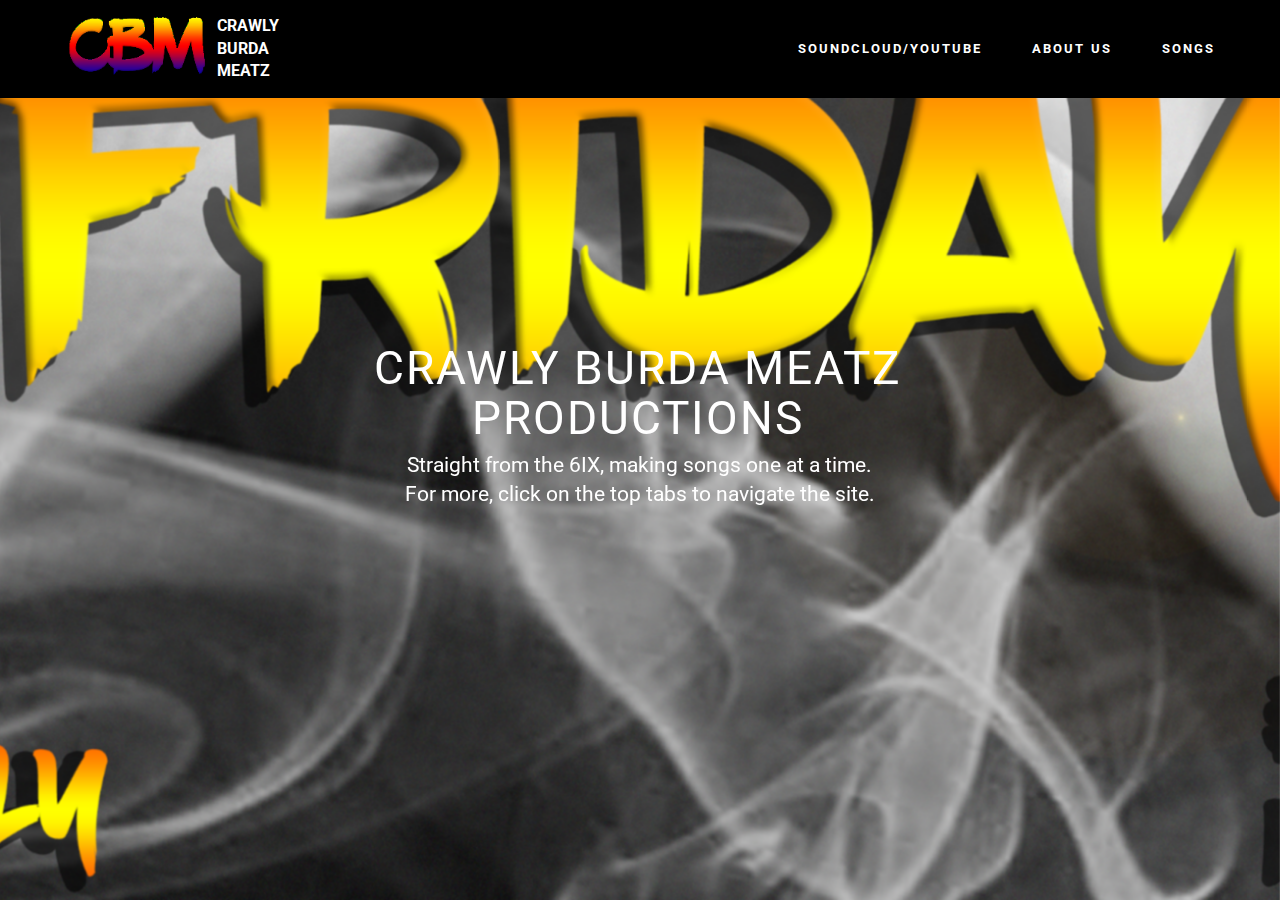
==== index.html @ 798db109 "create github pages" ====
<!DOCTYPE html>
<html >
<head>
  <!-- Site made with Mobirise Website Builder v4.6.3, https://mobirise.com -->
  <meta charset="UTF-8">
  <meta http-equiv="X-UA-Compatible" content="IE=edge">
  <meta name="generator" content="Mobirise v4.6.3, mobirise.com">
  <meta name="viewport" content="width=device-width, initial-scale=1, minimum-scale=1">
  <link rel="shortcut icon" href="assets/images/cbmlogo-227x128.png" type="image/x-icon">
  <meta name="description" content="">
  <title>Home</title>
  <link rel="stylesheet" href="https://fonts.googleapis.com/css?family=Roboto:700,400&subset=cyrillic,latin,greek,vietnamese">
  <link rel="stylesheet" href="assets/bootstrap/css/bootstrap.min.css">
  <link rel="stylesheet" href="assets/animate.css/animate.min.css">
  <link rel="stylesheet" href="assets/mobirise/css/style.css">
  <link rel="stylesheet" href="assets/mobirise/css/mbr-additional.css" type="text/css">
  
  
  
</head>
<body>
  <section class="mbr-navbar mbr-navbar--freeze mbr-navbar--absolute mbr-navbar--sticky mbr-navbar--auto-collapse" id="ext_menu-0" data-rv-view="4">
    <div class="mbr-navbar__section mbr-section">
        <div class="mbr-section__container container">
            <div class="mbr-navbar__container">
                <div class="mbr-navbar__column mbr-navbar__column--s mbr-navbar__brand">
                    <span class="mbr-navbar__brand-link mbr-brand mbr-brand--inline">
                        <span class="mbr-brand__logo"><a href="index.html"><img src="assets/images/cbmlogo-227x128.png" class="mbr-navbar__brand-img mbr-brand__img" alt="Mobirise"></a></span>
                        <span class="mbr-brand__name"><a class="mbr-brand__name text-white" href="index.html">CRAWLY BURDA MEATZ</a></span>
                    </span>
                </div>
                <div class="mbr-navbar__hamburger mbr-hamburger"><span class="mbr-hamburger__line"></span></div>
                <div class="mbr-navbar__column mbr-navbar__menu">
                    <nav class="mbr-navbar__menu-box mbr-navbar__menu-box--inline-right">
                        <div class="mbr-navbar__column">
                            <ul class="mbr-navbar__items mbr-navbar__items--right float-left mbr-buttons mbr-buttons--freeze mbr-buttons--right btn-decorator mbr-buttons--active mbr-buttons--only-links"><li class="mbr-navbar__item"><a class="mbr-buttons__link btn text-white" href="page1.html">SOUNDCLOUD/YOUTUBE</a></li><li class="mbr-navbar__item"><a class="mbr-buttons__link btn text-white" href="https://mobirise.com">ABOUT US</a></li><li class="mbr-navbar__item"><a class="mbr-buttons__link btn text-white" href="https://mobirise.com">SONGS</a></li></ul>                            
                            
                        </div>
                    </nav>
                </div>
            </div>
        </div>
    </div>
</section>

<section class="engine"><a href="https://mobirise.ws/g">how to create own website</a></section><section class="mbr-box mbr-section mbr-section--relative mbr-section--fixed-size mbr-section--full-height mbr-section--bg-adapted mbr-parallax-background mbr-after-navbar" id="header4-1" data-rv-view="6" style="background-image: url(assets/images/coverdd-2-2000x2173.png);">
    <div class="mbr-box__magnet mbr-box__magnet--sm-padding mbr-box__magnet--center-center">
        
        <div class="mbr-box__container mbr-section__container container">
            <div class="mbr-box mbr-box--stretched"><div class="mbr-box__magnet mbr-box__magnet--center-center">
                <div class="row"><div class=" col-sm-8 col-sm-offset-2">
                    <div class="mbr-hero animated fadeInUp">
                        <h1 class="mbr-hero__text"><span style="font-weight: normal;">CRAWLY BURDA MEATZ PRODUCTIONS</span></h1>
                        <p class="mbr-hero__subtext">Straight from the 6IX, making songs one at a time.<br>For more, click on the top tabs to navigate the site.</p>
                    </div>
                    
                </div></div>
            </div></div>
        </div>
        
    </div>
</section>


  <script src="assets/web/assets/jquery/jquery.min.js"></script>
  <script src="assets/bootstrap/js/bootstrap.min.js"></script>
  <script src="assets/smooth-scroll/smooth-scroll.js"></script>
  <script src="assets/jarallax/jarallax.js"></script>
  <script src="assets/mobirise/js/script.js"></script>
  
  
</body>
</html>
---- assets/mobirise/css/style.css ----
.is-builder .animated {
  -webkit-animation-name: none !important;
  animation-name: none !important;
}
html {
  position: relative;
  min-height: 100%;
}
.mbr-embedded-video {
  position: relative;
}
.mbr-background-video,
.mbr-background-video-preview {
  bottom: 0;
  left: 0;
  overflow: hidden;
  position: absolute;
  right: 0;
  top: 0;
}
.mbr-parallax-background,
.mbr-background {
  background-attachment: fixed !important;
  background-position: 50% 0;
  background-repeat: no-repeat;
  background-size: cover !important;
}
.mbr-hidden-scrollbar .mbr-parallax-background {
  background-size: auto 130%;
}
.mobile .mbr-parallax-background {
  background-attachment: scroll !important;
}
.mbr-background {
  background-attachment: scroll !important;
}
.mbr-navbar {
  position: relative;
  width: 100%;
}
.mbr-navbar:before {
  content: "";
  display: block;
}
.mbr-navbar__brand-link:after,
.mbr-navbar__brand-img {
  max-height: 74px;
  height: 100%;
}
.mbr-navbar:before,
.mbr-navbar__container {
  height: 98px;
}
.mbr-navbar--ss .mbr-navbar__brand-link:after,
.mbr-navbar--ss .mbr-navbar__brand-img {
  height: 74px;
}
.mbr-navbar--ss:before,
.mbr-navbar--ss .mbr-navbar__container {
  height: 98px;
}
.mbr-navbar--xs .mbr-navbar__brand-link:after,
.mbr-navbar--xs .mbr-navbar__brand-img {
  height: 32px;
}
.mbr-navbar--xs:before,
.mbr-navbar--xs .mbr-navbar__container {
  height: 56px;
}
.mbr-navbar--s .mbr-navbar__brand-link:after,
.mbr-navbar--s .mbr-navbar__brand-img {
  height: 48px;
}
.mbr-navbar--s:before,
.mbr-navbar--s .mbr-navbar__container {
  height: 72px;
}
.mbr-navbar--m .mbr-navbar__brand-link:after,
.mbr-navbar--m .mbr-navbar__brand-img {
  height: 64px;
}
.mbr-navbar--m:before,
.mbr-navbar--m .mbr-navbar__container {
  height: 88px;
}
.mbr-navbar--l .mbr-navbar__brand-link:after,
.mbr-navbar--l .mbr-navbar__brand-img {
  height: 96px;
}
.mbr-navbar--l:before,
.mbr-navbar--l .mbr-navbar__container {
  height: 120px;
}
.mbr-navbar--xl .mbr-navbar__brand-link:after,
.mbr-navbar--xl .mbr-navbar__brand-img {
  height: 128px;
}
.mbr-navbar--xl:before,
.mbr-navbar--xl .mbr-navbar__container {
  height: 152px;
}
.mbr-navbar--short .mbr-navbar__brand-link:after,
.mbr-navbar--short .mbr-navbar__brand-img {
  height: 40px;
}
.mbr-navbar--short .mbr-brand__logo .mbr-iconfont{
  font-size: 40px;
}
.mbr-navbar--short:before,
.mbr-navbar--short .mbr-navbar__container {
  height: 64px;
}
.mbr-navbar--short .mbr-navbar__container {
  padding: 12px 0;
}
@media (max-width: 767px) {
  .mbr-navbar--short .mbr-navbar__brand-link:after,
  .mbr-navbar--short .mbr-navbar__brand-img {
    height: 31px;
  }
  .mbr-navbar--short:before,
  .mbr-navbar--short .mbr-navbar__container {
    height: 45px;
  }
  .mbr-navbar--short .mbr-navbar__container {
    padding: 7px 0;
  }
}
.mbr-navbar__brand-img {
  position: relative;
}
.mbr-navbar__brand-img,
.mbr-navbar__container,
.mbr-navbar__section {
  -webkit-transition: all 300ms ease-in-out 0s;
  -o-transition: all 300ms ease-in-out 0s;
  transition: all 300ms ease-in-out 0s;
}
.mbr-navbar__section {
  background: #2c2c2c;
  height: auto;
  position: absolute;
  top: 0;
  width: 100%;
  z-index: 1000;
}
.mbr-navbar__container {
  display: table;
  padding: 12px 0;
  width: 100%;
}
.mbr-navbar__menu-box {
  display: table;
  width: 100%;
}
.mbr-navbar__menu-box--inline-left,
.mbr-navbar__menu-box--inline-center,
.mbr-navbar__menu-box--inline-right {
  display: block;
  text-align: left;
}
.mbr-navbar__menu-box--inline-center {
  text-align: center;
}
.mbr-navbar__menu-box--inline-right {
  text-align: right;
}
.mbr-navbar__column {
  display: table-cell;
  vertical-align: middle;
}
.mbr-navbar__column--xxs {
  width: 1%;
}
.mbr-navbar__column--xs {
  width: 10%;
}
.mbr-navbar__column--s {
  width: 20%;
}
.mbr-navbar__column--m {
  width: 30%;
}
.mbr-navbar__column--l {
  width: 40%;
}
.mbr-navbar__column--xl {
  width: 50%;
}
.mbr-navbar__menu-box--inline-left .mbr-navbar__column,
.mbr-navbar__menu-box--inline-center .mbr-navbar__column,
.mbr-navbar__menu-box--inline-right .mbr-navbar__column {
  display: inline-block;
}
.mbr-navbar__items {
  float: left;
  padding-left: 0px;
  position: relative;
  left: -20px;
}
.mbr-navbar__items--right {
  float: right;
  left: 0;
}
.float-left {
  float: left;
}
.mbr-navbar__item {
  display: block;
  float: left;
  position: relative;
}
.mbr-navbar__hamburger {
  display: none;
  margin-top: -11px;
  position: absolute;
  right: 0;
  top: 50%;
  z-index: 10000;
}
.mbr-navbar--collapsed .mbr-navbar__container {
  position: relative;
}
.mbr-navbar--collapsed .mbr-navbar__column {
  display: block;
  width: 100%;
}
.mbr-navbar--collapsed .mbr-navbar__items--right {
  padding-top: 13px;
}
.mbr-navbar--collapsed .mbr-navbar__menu {
  background: rgba(0, 0, 0, 0.9);
  display: none;
  height: 100%;
  left: 0;
  position: fixed;
  top: 0;
  width: 100%;
  z-index: 9999;
}
.mbr-navbar--collapsed .mbr-navbar__menu-box {
  display: table-cell;
  vertical-align: middle;
}
.mbr-navbar--collapsed .mbr-navbar__items {
  float: none;
}
.mbr-navbar--collapsed .mbr-navbar__item {
  float: none;
}
.mbr-navbar--collapsed .mbr-navbar__hamburger {
  display: block;
}
.mbr-navbar--collapsed.mbr-navbar--open .mbr-navbar__menu {
  display: table;
}
.mbr-navbar--collapsed.mbr-navbar--open:not(.mbr-navbar--sticky) .mbr-navbar__section {
  background: none;
  position: fixed;
}
.mbr-navbar--collapsed.mbr-navbar--open .mbr-navbar__brand {
  visibility: hidden;
}
.mbr-navbar--collapsed.mbr-navbar--sticky.mbr-navbar--open .mbr-navbar__brand {
  visibility: visible;
}
.mbr-navbar--collapsed.mbr-navbar--open .mbr-navbar__brand-img,
.mbr-navbar--collapsed.mbr-navbar--open .mbr-navbar__container {
  -webkit-transition: none;
  -o-transition: none;
  transition: none;
}
.mbr-navbar--freeze.mbr-navbar--collapsed.mbr-navbar--open .mbr-navbar__hamburger,
.mbr-navbar--freeze.mbr-navbar--collapsed.mbr-navbar--open .mbr-navbar__hamburger:hover {
  color: #fff !important;
}
.mbr-navbar--sticky .mbr-navbar__section {
  position: fixed;
}
.mbr-navbar--absolute {
  position: absolute;
}
/* fix for popup menu conflict */
@media (max-width: 480px) {
  .mbr-navbar--absolute.mbr-navbar[id^=menu-] {
    position: absolute;
  }
}
.mbr-navbar--transparent .mbr-navbar__section {
  background: none;
}
.mbr-navbar--stuck .mbr-navbar__section,
.mbr-navbar--relative .mbr-navbar__section {
  background: #2c2c2c;
}
@media (max-width: 991px) {
  .mbr-navbar--auto-collapse .mbr-navbar__container {
    position: relative;
  }
  .mbr-navbar--auto-collapse .mbr-navbar__column {
    display: block;
    width: 100%;
  }
  .mbr-navbar__column {
    max-height: 100vh;
    overflow-x: hidden;
    overflow-y:auto;
  }
  .mbr-navbar__column::-webkit-scrollbar {
    display:none;
  }
  .mbr-navbar--auto-collapse .mbr-navbar__items--right {
    padding-top: 13px;
  }
  .mbr-navbar--auto-collapse .mbr-navbar__menu {
    background: rgba(0, 0, 0, 0.9);
    display: none;
    height: 100%;
    left: 0;
    position: fixed;
    top: 0;
    width: 100%;
    z-index: 9999;
  }
  .mbr-navbar--auto-collapse .mbr-navbar__menu-box {
    display: table-cell;
    vertical-align: middle;
  }
  .mbr-navbar--auto-collapse .mbr-navbar__items {
    float: none;
  }
  .mbr-navbar--auto-collapse .mbr-navbar__item {
    float: none;
  }
  .mbr-navbar--auto-collapse .mbr-navbar__hamburger {
    display: block;
  }
  .mbr-navbar--auto-collapse.mbr-navbar--open .mbr-navbar__menu {
    display: table;
  }
  .mbr-navbar--auto-collapse.mbr-navbar--open:not(.mbr-navbar--sticky) .mbr-navbar__section {
    background: none;
    position: fixed;
  }
  .mbr-navbar--auto-collapse.mbr-navbar--open .mbr-navbar__brand {
    visibility: hidden;
  }
  .mbr-navbar--auto-collapse.mbr-navbar--sticky.mbr-navbar--open .mbr-navbar__brand {
    visibility: visible;
  }
  .mbr-navbar--auto-collapse.mbr-navbar--open .mbr-navbar__brand-img,
  .mbr-navbar--auto-collapse.mbr-navbar--open .mbr-navbar__container {
    -webkit-transition: none;
    -o-transition: none;
    transition: none;
  }
}
.mbr-after-navbar:before {
  content: "";
  display: block;
  height: 98px;
}
.mbr-hamburger {
  cursor: pointer;
  height: 23px;
  width: 30px;
}
.mbr-hamburger:focus {
  outline: none;
}
.mbr-hamburger__line,
.mbr-hamburger__line:before,
.mbr-hamburger__line:after {
  content: "";
  position: absolute;
  display: block;
  height: 1px;
  cursor: pointer;
}
.mbr-hamburger__line,
.mbr-hamburger__line:before,
.mbr-hamburger__line:after {
  width: 30px;
  border-bottom: 5px solid;
  top: 9px;
}
.mbr-hamburger__line:before {
  top: -9px;
}
.mbr-hamburger__line:after {
  top: 9px;
}
.mbr-hamburger__line,
.mbr-hamburger__line:before,
.mbr-hamburger__line:after {
  -webkit-transition: all 300ms ease-in-out;
  transition: all 300ms ease-in-out;
}
.mbr-hamburger--open .mbr-hamburger__line {
  border-color: transparent;
}
.mbr-hamburger--open .mbr-hamburger__line:before,
.mbr-hamburger--open .mbr-hamburger__line:after {
  top: 0;
}
.mbr-hamburger--open .mbr-hamburger__line:before {
  -ms-transform: rotate(45deg);
  -webkit-transform: rotate(45deg);
  transform: rotate(45deg);
}
.mbr-hamburger--open .mbr-hamburger__line:after {
  top: 10px;
  -ms-transform: translatey(-10px) rotate(-45deg);
  -webkit-transform: translatey(-10px) rotate(-45deg);
  transform: translatey(-10px) rotate(-45deg);
}
@media (max-width: 767px) {
  .mbr-hamburger {
    height: 23px;
    width: 27px;
  }
  .mbr-hamburger__line,
  .mbr-hamburger__line:before,
  .mbr-hamburger__line:after {
    width: 27px;
    border-bottom: 4px solid;
    top: 9px;
  }
  .mbr-hamburger__line:before {
    top: -9px;
  }
  .mbr-hamburger__line:after {
    top: 9px;
  }
}

.navbar-dropdown .hamburger-icon {
  content: "";
  width: 16px;
  -webkit-box-shadow: 0 -6px 0 1px,0 0 0 1px,0 6px 0 1px;
  -moz-box-shadow: 0 -6px 0 1px,0 0 0 1px,0 6px 0 1px;
  box-shadow: 0 -6px 0 1px,0 0 0 1px,0 6px 0 1px;
}

.mbr-brand {
  display: block;
  float: left;
  position: relative;
}
.mbr-brand,
.mbr-brand:hover {
  text-decoration: none;
}
.mbr-brand__name {
  display: block;
  font-weight: bold;
  margin-top: 5px;
  text-align: center;
}
.mbr-brand__name,
.mbr-brand__name:hover {
  text-decoration: none;
}
.mbr-brand--inline {
  display: table;
}
.mbr-brand--inline:after {
  content: "";
  display: table-cell;
  width: 1px;
}
.mbr-brand--inline .mbr-brand__logo,
.mbr-brand--inline .mbr-brand__name {
  display: table-cell;
  vertical-align: middle;
}
.mbr-brand--inline .mbr-brand__logo {
  padding-right: 10px;
}
.mbr-brand--inline .mbr-brand__name {
  margin: 0;
  text-align: left;
}
.mbr-form {
  display: table;
  margin-top: -13px;
  position: relative;
  top: 14px;
  width: 100%;
}
.mbr-form__left,
.mbr-form__right {
  display: table-cell;
  vertical-align: top;
}
.mbr-form__left {
  padding-right: 3px;
}
.mbr-form__right {
  width: 1px;
}
@media (max-width: 530px) {
  .mbr-form {
    display: block;
    margin-top: -27px;
    position: relative;
    top: 26px;
  }
  .mbr-form__left,
  .mbr-form__right {
    display: block;
  }
  .mbr-form__left {
    margin-bottom: 12px;
    padding-right: 0;
  }
  .mbr-form__right {
    width: 100%;
  }
}
.mbr-section {
  padding: 0 20px;
}
.mbr-section--no-padding {
  padding: 0;
}
.mbr-section--relative {
  position: relative;
}
.mbr-section--fixed-size {
  overflow: hidden;
}
.mbr-section--full-height {
  height: 100vh;
}
.mbr-section--full-height.mbr-after-navbar:before {
  display: none;
}
.mbr-section--bg-adapted {
  background-attachment: scroll;
  background-position: 50% 0;
  background-repeat: no-repeat;
  background-size: cover;
}
.mbr-section--gray {
  background-color: #444444;
}
.mbr-section--light-gray {
  background-color: #f0f0f0;
}
.mbr-section--dark-gray {
  background-color: #3c3c3c;
}
.mbr-section__container {
  padding: 0;
  position: relative;
  z-index: 3;
}
.mbr-section__container--center {
  text-align: center;
}
.mbr-section__container--std-padding {
  padding: 93px 0;
}
.mbr-section__container--std-top-padding {
  padding-top: 93px;
}
.mbr-section__container--std-bot-padding {
  padding-bottom: 93px;
}
.mbr-section__container--sm-padding {
  padding: 41px 0;
}
.mbr-section__container--sm-top-padding {
  padding-top: 41px;
}
.mbr-section__container--sm-bot-padding {
  padding-bottom: 41px;
}
.mbr-section__container--isolated {
  padding-bottom: 93px;
  padding-top: 93px;
}
.mbr-section__container--first {
  padding-top: 93px;
  padding-bottom: 41px;
}
.mbr-section__container--middle {
  padding-bottom: 41px;
}
.mbr-section__container--last {
  padding-bottom: 93px;
}
.mbr-section__row {
  margin-left: -24px;
  margin-right: -24px;
}
.mbr-section__col {
  overflow: hidden;
  padding-left: 24px;
  padding-right: 24px;
}
.mbr-section__left {
  padding-right: 40px;
}
.mbr-section__right {
  padding-left: 15px;
}
.mbr-section__header {
  line-height: 1.5em;
  margin: -10px 0 0;
  text-align: center;
}
@media (min-width: 768px) {
  .mbr-section--short-paddings .mbr-section__container--std-padding {
    padding: 59px 0;
  }
  .mbr-section--short-paddings .mbr-section__container--std-top-padding {
    padding-top: 59px;
  }
  .mbr-section--short-paddings .mbr-section__container--std-bot-padding {
    padding-bottom: 59px;
  }
  .mbr-section--short-paddings .mbr-section__container--sm-padding {
    padding: 41px 0;
  }
  .mbr-section--short-paddings .mbr-section__container--sm-top-padding {
    padding-top: 41px;
  }
  .mbr-section--short-paddings .mbr-section__container--sm-bot-padding {
    padding-bottom: 41px;
  }
  .mbr-section--short-paddings .mbr-section__container--isolated {
    padding-bottom: 59px;
    padding-top: 59px;
  }
  .mbr-section--short-paddings .mbr-section__container--first {
    padding-top: 59px;
    padding-bottom: 41px;
  }
  .mbr-section--short-paddings .mbr-section__container--middle {
    padding-bottom: 41px;
  }
  .mbr-section--short-paddings .mbr-section__container--last {
    padding-bottom: 59px;
  }
}
@media (max-width: 767px) {
  .mbr-section__left {
    padding-right: 15px;
  }
  .mbr-section__right {
    padding-left: 15px;
    padding-top: 51px;
  }
}
.mbr-arrow {
  bottom: 71px;
  left: 0;
  line-height: 1px;
  padding: 0 20px;
  position: absolute;
  width: 100%;
  z-index: 3;
}
.mbr-arrow__link {
  display: inline-block;
  font-size: 26px;
}
.mbr-arrow__link,
.mbr-arrow__link:hover,
.mbr-arrow__link:focus {
  color: #fff;
}
.mbr-arrow--floating .mbr-arrow__link {
  -webkit-animation: floating-arrow 1.6s infinite ease-in-out 0s;
  -o-animation: floating-arrow 1.6s infinite ease-in-out 0s;
  animation: floating-arrow 1.6s infinite ease-in-out 0s;
}
@-webkit-keyframes floating-arrow {
  from {
    -webkit-transform: translateY(0);
    transform: translateY(0);
  }
  65% {
    -webkit-transform: translateY(11px);
    transform: translateY(11px);
  }
  to {
    -webkit-transform: translateY(0);
    transform: translateY(0);
  }
}
@-o-keyframes floating-arrow {
  from {
    -webkit-transform: translateY(0);
    transform: translateY(0);
  }
  65% {
    -webkit-transform: translateY(11px);
    transform: translateY(11px);
  }
  to {
    -webkit-transform: translateY(0);
    transform: translateY(0);
  }
}
@keyframes floating-arrow {
  from {
    -webkit-transform: translateY(0);
    transform: translateY(0);
  }
  65% {
    -webkit-transform: translateY(11px);
    transform: translateY(11px);
  }
  to {
    -webkit-transform: translateY(0);
    transform: translateY(0);
  }
}
.mbr-arrow--dark .mbr-arrow__link,
.mbr-arrow--dark .mbr-arrow__link:hover,
.mbr-arrow--dark .mbr-arrow__link:focus {
  color: #252525;
}
@media (max-width: 767px) {
  .mbr-arrow {
    bottom: 41px;
  }
}
@media (max-width: 320px) {
  .mbr-arrow {
    bottom: 21px;
    text-align: center;
  }
}
@media all and (device-width: 320px) and (device-height: 568px) and (orientation: portrait) {
  .mbr-arrow {
    bottom: 31px;
  }
}
.mbr-box {
  display: table;
  width: 100%;
}
.mbr-box--fixed {
  table-layout: fixed;
}
.mbr-box--stretched {
  height: 100%;
}
.mbr-box__magnet {
  display: table-cell;
  float: none;
  height: 100%;
  margin-bottom: 0;
  margin-top: 0;
  text-align: center;
  vertical-align: middle;
}
.mbr-box__magnet--sm-padding {
  padding: 41px 0;
}
.mbr-box__magnet--top-left,
.mbr-box__magnet--top-center,
.mbr-box__magnet--top-right {
  vertical-align: top;
}
.mbr-box__magnet--bottom-left,
.mbr-box__magnet--bottom-center,
.mbr-box__magnet--bottom-right {
  vertical-align: bottom;
}
.mbr-box__magnet--top-left,
.mbr-box__magnet--center-left,
.mbr-box__magnet--bottom-left {
  text-align: left;
}
.mbr-box__magnet--top-right,
.mbr-box__magnet--center-right,
.mbr-box__magnet--bottom-right {
  text-align: right;
}
.mbr-box__container {
  height: 50%;
}
@media (max-width: 767px) {
  .mbr-box__container {
    height: 100%;
  }
  .mbr-box--adapted {
    display: block;
  }
  .mbr-box--adapted > .mbr-box__magnet {
    display: block;
    height: auto;
  }
}
.mbr-overlay {
  background: #222;
  bottom: 0;
  left: 0;
  position: absolute;
  right: 0;
  top: 0;
  z-index: 2;
}
.mbr-google-map__marker {
  color: #252525;
  display: none;
  margin: 0;
}
.mbr-google-map--loaded .mbr-google-map__marker {
  display: block;
}
.mbr-hero {
  color: #fff;
  position: relative;
}
.mbr-hero__text {
  font-size: 46px;
  font-weight: bold;
  left: -2px;
  letter-spacing: 2px;
  line-height: 50px;
  margin: -18px 0 1px 0;
  padding-bottom: 41px;
  position: relative;
  top: 8px;
}
.mbr-hero__subtext {
  font-size: 21px;
  line-height: 29px;
  margin: -32px 0 3px 0;
  padding: 0 0 41px 0;
  position: relative;
  top: 6px;
}
.mbr-figure {
  display: inline-block;
  /*line-height: 1px;*/
  margin: 0;
  max-width: 100%;
  overflow: hidden;
  position: relative;
}
.mbr-figure--no-bg {
  background: none;
}
.mbr-figure--full-width {
  display: block;
  width: 100%;
}
.mbr-figure.mbr-after-navbar:before {
  display: none;
}
.mbr-figure--full-width iframe,
.mbr-figure--full-width .mbr-figure__img,
.mbr-figure--full-width .mbr-figure__map {
  width: 100%;
}
.mbr-figure iframe,
.mbr-figure__img,
.mbr-figure__map {
  max-width: 100%;
}
@-webkit-keyframes mapCircleLoading {
  from {
    -webkit-transform: rotate(0deg);
  }
  to {
    -webkit-transform: rotate(359deg);
  }
}
@keyframes mapCircleLoading {
  from {
    transform: rotate(0deg);
  }
  to {
    transform: rotate(359deg);
  }
}
.mbr-figure__map {
  height: 400px;
  position: relative;
}
.mbr-figure__map--short {
  height: 300px;
}
.mbr-figure__map iframe {
  height: 100%;
  width: 100%;
}
.mbr-figure__map [data-state-details] {
  color: #6b6763;
  font-family: "Roboto", Helvetica, Arial, sans-serif;
  height: 1.5em;
  margin-top: -0.75em;
  padding-left: 20px;
  padding-right: 20px;
  position: absolute;
  text-align: center;
  top: 50%;
  width: 100%;
}
.mbr-figure__map[data-state] {
  background: #e9e5dc;
}
.mbr-figure__map[data-state="loading"] [data-state-details] {
  display: none;
}
.mbr-figure__map[data-state="loading"]::after {
  content: "";
  -webkit-animation: mapCircleLoading .6s infinite linear;
  animation: mapCircleLoading .6s infinite linear;
  border-radius: 50%;
  border: 6px rgba(255, 255, 255, 0.35) solid;
  border-top-color: #fff;
  height: 40px;
  left: 50%;
  margin-left: -20px;
  margin-top: -20px;
  position: absolute;
  top: 50%;
  width: 40px;
}
.mbr-figure__caption {
  background: rgba(0, 0, 0, 0.5);
  bottom: 0;
  color: #fff;
  display: block;
  font-size: 17px;
  left: 0;
  line-height: 1.3em;
  min-height: 53px;
  padding: 17px 20px;
  position: absolute;
  text-align: left;
  width: 100%;
}
.mbr-figure__caption--no-padding {
  padding: 17px 0;
}
.mbr-figure--wysiwyg .mbr-figure__caption a,
.mbr-figure--wysiwyg .mbr-figure__caption a:hover {
  color: inherit;
  text-decoration: underline;
}
.mbr-figure--caption-inside-top .mbr-figure__caption {
  bottom: auto;
  top: 0;
}
.mbr-figure--caption-outside-top .mbr-figure__caption,
.mbr-figure--caption-outside-bottom .mbr-figure__caption {
  background: none;
  position: relative;
}
.mbr-figure--no-bg.mbr-figure--caption-outside-top .mbr-figure__caption,
.mbr-figure--no-bg.mbr-figure--caption-outside-bottom .mbr-figure__caption {
  color: #252525;
}
.mbr-figure--no-bg.mbr-figure--caption-outside-top .mbr-figure__caption {
  margin-top: -3px;
  padding-top: 0;
}
.mbr-figure--no-bg.mbr-figure--caption-outside-bottom .mbr-figure__caption {
  margin-top: -2px;
  padding-bottom: 0;
  top: 2px;
}
.mbr-figure__caption--std-grid {
  background: none;
  z-index: 2;
  overflow: hidden;
}
.mbr-figure__caption--std-grid:before {
  bottom: 0;
  content: "";
  position: absolute;
  top: 0;
  width: 200%;
  z-index: -1;
  margin-left: -50%;
}
.mbr-figure--caption-inside-top .mbr-figure__caption--std-grid:before,
.mbr-figure--caption-inside-bottom .mbr-figure__caption--std-grid:before {
  background: rgba(0, 0, 0, 0.6);
}
.mbr-figure__caption-small {
  color: #ccc;
  display: block;
  font-size: 14px;
  line-height: 1.3em;
}
.mbr-figure--no-bg.mbr-figure--caption-outside-top .mbr-figure__caption-small,
.mbr-figure--no-bg.mbr-figure--caption-outside-bottom .mbr-figure__caption-small {
  color: #777;
}
@media (max-width: 767px) {
  .mbr-figure--adapted {
    display: block;
    width: 100%;
  }
  .mbr-figure--adapted iframe,
  .mbr-figure--adapted .mbr-figure__img,
  .mbr-figure--adapted .mbr-figure__map {
    width: 100%;
  }
  .mbr-figure--caption-inside-top .mbr-figure__caption,
  .mbr-figure--caption-inside-bottom .mbr-figure__caption {
    background: none;
    position: relative;
  }
  .mbr-figure--caption-inside-top .mbr-figure__caption--std-grid:before,
  .mbr-figure--caption-inside-bottom .mbr-figure__caption--std-grid:before {
    display: none;
  }
}
.mbr-reviews {
  list-style: none;
  margin: 0 -15px;
  padding: 3px 0 0 0;
}
.mbr-reviews__item {
  position: relative;
  margin-top: 39px;
}
.mbr-reviews__text {
  background: #fafafa;
  border-radius: 3px;
  border: 1px solid #ededed;
  color: #777;
  font-size: 16px;
  line-height: 26px;
  padding: 20px;
  position: relative;
}
.mbr-reviews__text:before {
  -webkit-transform: rotate(45deg);
  -ms-transform: rotate(45deg);
  -o-transform: rotate(45deg);
  transform: rotate(45deg);
  width: 14px;
  height: 14px;
  background-color: #fafafa;
  border-color: #ededed;
  border-style: none solid solid none;
  border-width: 0 1px 1px 0;
  bottom: -8px;
  content: "";
  display: block;
  left: 50px;
  position: absolute;
}
.mbr-reviews__p {
  margin: 0;
}
.mbr-reviews__author {
  margin-top: 30px;
  padding-left: 102px;
  position: relative;
}
.mbr-reviews__author--short {
  margin-top: 27px;
  padding-left: 32px;
}
.mbr-reviews__author-img {
  width: 50px;
  height: 50px;
  border-radius: 50%;
  left: 33px;
  position: absolute;
  top: 0;
}
.mbr-reviews__author-name {
  color: #777;
  font-size: 14px;
  font-weight: bold;
  position: relative;
  top: -3px;
}
.mbr-reviews__author-bio {
  color: #999;
  font-size: 12px;
}
@media (max-width: 767px) {
  .mbr-reviews__author {
    padding-bottom: 32px;
  }
  .mbr-reviews__author--short {
    padding-bottom: 1px;
  }
}
@media (min-width: 768px) and (max-width: 991px) {
  .mbr-reviews__item:nth-of-type(2n+1) {
    clear: left;
  }
}
@media (min-width: 992px) {
  .mbr-reviews__item:nth-of-type(3n+1) {
    clear: left;
  }
}
@media (max-width: 991px) {
  .mbr-header--reduce .mbr-header__text {
    padding-top: 1em;
    margin-top: -1em;
  }
}
.mbr-header {
  margin-top: -20px;
  padding: 0;
  position: relative;
  text-align: left;
  top: 10px;
}
.mbr-header--std-padding {
  padding-bottom: 41px;
}
.mbr-header--center {
  text-align: center;
}
.mbr-header__text {
  display: block;
  font-size: 25px;
  font-weight: bold;
  letter-spacing: 6px;
  line-height: 1.5em;
  margin: 0;
}
.mbr-header__subtext {
  color: #777;
  font-size: 14px;
  font-style: italic;
  letter-spacing: 1px;
  margin: 8px 0 7px 0;
}
.mbr-header--inline {
  margin-top: 0;
  padding: 41px 0 28px 0;
  top: 0;
}
.mbr-header--inline .mbr-header__text {
  letter-spacing: 4px;
  line-height: 1em;
  margin: 15px 0 0 0;
}
@media (max-width: 767px) {
  .mbr-header--inline {
    padding: 47px 0 38px 0;
  }
  .mbr-header--inline .mbr-header__text {
    display: block;
    margin: 0 0 38px 0;
  }
  .mbr-header--auto-align .mbr-header__text,
  .mbr-header--auto-align .mbr-header__subtext {
    left: 0;
    text-align: center !important;
  }
}
@media (min-width: 768px) {
  .mbr-header--reduce {
    margin-top: -5px;
    top: 2px;
  }
  .mbr-header--reduce .mbr-header__text {
    font-size: 16px;
    letter-spacing: 1px;
    line-height: 1.1em;
    padding-top: 0.4em;
    margin-top: -0.4em;
  }
}
.mbr-social-icons__icon {
  -webkit-transition: all 0.2s ease-in-out 0s;
  -o-transition: all 0.2s ease-in-out 0s;
  transition: all 0.2s ease-in-out 0s;
  color: #fff;
  cursor: pointer;
  display: inline-block;
  font-size: 29px;
  height: 56px;
  line-height: 61px;
  margin: 0 10px 13px 0;
  position: relative;
  text-align: center;
  width: 56px;
}
.mbr-social-icons__icon:hover {
  color: #fff;
}
.mbr-social-icons--style-1 .mbr-social-icons__icon:hover {
  background: #252525 !important;
}
.mbr-contacts {
  color: #9c9c9c;
  font-size: 14px;
  line-height: 1.7em;
  padding: 45px 0 46px;
}
.mbr-contacts__img {
  max-width: 100%;
  margin: 6px 0 5px 40px;
}
.mbr-contacts__img--left {
  margin-left: 0;
}
.mbr-contacts__text {
  margin: 0;
}
.mbr-contacts__header {
  color: #fff;
  font-size: 14px;
  letter-spacing: 1px;
  margin-bottom: 20px;
  margin-top: 3px;
}
.mbr-contacts__list {
  list-style: none;
  margin: 0;
  padding: 0;
}
@media (max-width: 767px) {
  .mbr-contacts__img {
    margin-bottom: 10px;
  }
  .mbr-contacts__header {
    margin-top: 20px;
    margin-bottom: 10px;
  }
  .mbr-contacts__column {
    margin-top: 37px;
  }
}
.mbr-footer {
  color: #9c9c9c;
  font-size: 13px;
  letter-spacing: 1px;
  line-height: 1.5em;
  padding: 37px 0 39px;
  word-spacing: 1px;
}
.mbr-footer__copyright {
  margin: 0;
}
.mbr-buttons {
  margin: -26px 0 13px 0;
  position: relative;
  text-align: left;
  top: 26px;
}
.mbr-buttons__btn,
.mbr-buttons__link {
  margin: 0 10px 13px 0;
}
.mbr-buttons__btn,
.mbr-buttons__link,
.mbr-buttons__btn:hover,
.mbr-buttons__link:hover {
  text-decoration: none;
}
.mbr-buttons--top {
  top: 44px;
  margin-top: -62px;
}
.mbr-buttons--no-offset {
  margin-top: 0;
  top: 0;
}
.mbr-buttons--only-links {
  left: -20px;
}
.mbr-buttons--center {
  left: 5px;
  text-align: center;
}
.mbr-buttons--center.mbr-buttons--only-links {
  left: 0;
}
.mbr-buttons--right {
  text-align: right;
}
.mbr-buttons--right .mbr-buttons__btn,
.mbr-buttons--right .mbr-buttons__link {
  margin: 0 0 13px 10px;
}
.mbr-buttons--right.mbr-buttons--only-links {
  left: 20px;
}
.mbr-buttons--activated {
  left: 5px;
  text-align: center;
}
.mbr-buttons--activated .mbr-buttons__btn,
.mbr-buttons--activated .mbr-buttons__link {
  margin-left: 0;
  margin-right: 0;
}
.mbr-buttons--activated .mbr-buttons__link {
  font-size: 25px;
  padding: 10px 30px 2px;
}
.mbr-buttons--activated .mbr-buttons__btn {
  font-size: 15px;
  margin-top: 9px;
  padding: 15px 30px;
}
.mbr-buttons--freeze.mbr-buttons--activated .mbr-buttons__link {
  font-size: 25px !important;
}
.mbr-buttons--freeze.mbr-buttons--activated .mbr-buttons__link,
.mbr-buttons--freeze.mbr-buttons--activated .mbr-buttons__link:hover {
  color: #fff !important;
}
.mbr-buttons--freeze.mbr-buttons--activated .mbr-buttons__btn {
  font-size: 15px !important;
}
@media (max-width: 991px) {
  .mbr-buttons {
    top: 0;
  }
  form:not(.mbr-form) .mbr-buttons {
    top: 26px;
  }
  .mbr-buttons:first-child {
    margin-top: 0;
  }
  .mbr-buttons--active {
    left: 5px;
    text-align: center;
  }
  .mbr-buttons--active .mbr-buttons__btn,
  .mbr-buttons--active .mbr-buttons__link {
    margin-left: 0;
    margin-right: 0;
  }
  .mbr-buttons--right.mbr-buttons--only-links {
    left: 0;
  }
  .mbr-buttons--active .mbr-buttons__link {
    font-size: 25px;
    padding: 10px 30px 2px;
  }
  .mbr-buttons--active .mbr-buttons__btn {
    font-size: 15px;
    margin-top: 9px;
    padding: 15px 30px;
  }
  .mbr-buttons--freeze.mbr-buttons--active .mbr-buttons__link {
    font-size: 25px !important;
  }
  .mbr-buttons--freeze.mbr-buttons--active .mbr-buttons__link,
  .mbr-buttons--freeze.mbr-buttons--active .mbr-buttons__link:hover {
    color: #fff !important;
  }
  .mbr-buttons--freeze.mbr-buttons--active .mbr-buttons__btn {
    font-size: 15px !important;
  }
}
@media (max-width: 767px) {
  .mbr-buttons--auto-align {
    left: 5px;
    margin-top: -26px;
    text-align: center;
    top: 26px;
  }
  .mbr-buttons--auto-align.mbr-buttons--only-links {
    left: 0;
  }
}
@media (max-width: 530px) {
  .mbr-buttons {
    left: 0;
  }
  .mbr-buttons__btn,
  .mbr-buttons__link,
  .mbr-buttons--right .mbr-buttons__btn,
  .mbr-buttons--right .mbr-buttons__link {
    display: inline-block;
    margin: 0 0 13px 0;
    text-align: center;
    width: 100%;
  }
  .mbr-buttons--activated .mbr-buttons__btn,
  .mbr-buttons--activated .mbr-buttons__link,
  .mbr-buttons--active .mbr-buttons__btn,
  .mbr-buttons--active .mbr-buttons__link {
    width: auto;
  }
  .mbr-buttons--activated .mbr-buttons__btn,
  .mbr-buttons--active .mbr-buttons__btn {
    margin-top: 9px;
  }
}
.mbr-article {
  color: #777;
  font-size: 17px;
  line-height: 27px;
  text-align: left;
  position: relative;
  margin-top: -21px;
  top: 14px;
}
.mbr-article--wysiwyg h1,
.mbr-article--wysiwyg h2,
.mbr-article--wysiwyg h3,
.mbr-article--wysiwyg h4,
.mbr-article--wysiwyg h5,
.mbr-article--wysiwyg h6 {
  color: #252525;
  display: block;
  font-weight: bold;
  line-height: 1.3em;
  text-align: left;
}
.mbr-article--wysiwyg h1 {
  font-size: 27px;
  letter-spacing: 3px;
}
.mbr-article--wysiwyg h2 {
  font-size: 23px;
  letter-spacing: 2px;
}
.mbr-article--wysiwyg h3 {
  font-size: 19px;
  letter-spacing: 1px;
}
.mbr-article--wysiwyg h4 {
  font-size: 14px;
}
.mbr-article--wysiwyg h5 {
  font-size: 11px;
}
.mbr-article--wysiwyg h6 {
  font-size: 10px;
}
.mbr-article--wysiwyg p,
.mbr-article--wysiwyg ul,
.mbr-article--wysiwyg ol,
.mbr-article--wysiwyg blockquote {
  margin: 0 0 10px 0;
}
.mbr-article--wysiwyg blockquote {
  font-size: 17px;
  border-color: #f97352;
}
@media (max-width: 767px) {
  .mbr-article--auto-align.mbr-article--wysiwyg p,
  .mbr-article--auto-align {
    text-align: left !important;
  }
}
.social-likes__counter {
  -webkit-transition: all 0.2s ease-in-out 0s;
  -o-transition: all 0.2s ease-in-out 0s;
  transition: all 0.2s ease-in-out 0s;
  background: #3c3c3c;
  border-radius: 23px;
  font-size: 12px;
  height: 23px;
  line-height: 24px;
  min-width: 23px;
  padding: 0 5px;
  position: absolute;
  right: -7px;
  text-align: center;
  top: -7px;
}
.social-likes__counter_empty {
  display: none;
}
.social-likes_style-1 .social-likes__icon:hover {
  background: #252525 !important;
}
.social-likes_style-1 .social-likes__icon:hover .social-likes__counter {
  background: #f97352;
}
.social-likes_style-2 .social-likes__icon {
  background: #252525;
}
.social-likes_style-2 .social-likes__counter {
  background: #f97352;
}
.social-likes_style-2 .social-likes__icon:hover .social-likes__counter {
  background: #3c3c3c;
}
.mbr-plan {
  padding-bottom: 41px;
  padding-left: 1px;
  padding-right: 0;
  position: relative;
}
.mbr-plan--first,
.mbr-plan:first-child {
  padding-left: 0;
}
.mbr-plan--last,
.mbr-plan:last-child {
  padding-bottom: 93px;
}
.mbr-plan__box {
  background: #fff;
}
.mbr-plan__header {
  background: #444;
  overflow: hidden;
  padding: 20px 15px;
  color: #fff;
}
.mbr-plan__number {
  border-bottom: 1px dotted #ddd;
  color: #333;
  font-size: 80px;
  line-height: 0;
  margin: 0px 10px;
  padding: 41px 0;
  text-align: center;
  margin-bottom: 41px;
}
.mbr-plan__details {
  padding-bottom: 41px;
}
.mbr-plan__details ul,
.mbr-plan__list {
  list-style: none;
  margin: 0;
  padding: 0;
}
.mbr-plan__details ul {
  text-align: center;
}
.mbr-plan__details li,
.mbr-plan__item {
  line-height: 40px;
  padding: 0 15px;
}
.mbr-plan__item {
  text-align: center;
}
.mbr-plan__buttons {
  overflow: hidden;
  padding: 0 15px 41px;
}
.mbr-plan--favorite {
  margin-right: -1px;
  margin-top: -30px;
  padding-left: 0;
  top: 15px;
  z-index: 5;
}
.mbr-plan--favorite .mbr-plan__number:before {
  content: "";
  display: block;
  height: 15px;
}
.mbr-plan--favorite .mbr-plan__box {
  padding-bottom: 15px;
  box-shadow: 0px 0px 20px 5px rgba(0, 0, 0, 0.1);
}
.mbr-plan--primary .mbr-plan__header {
  background: #4c6972;
}
.mbr-plan--success .mbr-plan__header {
  background: #7ac673;
}
.mbr-plan--info .mbr-plan__header {
  background: #27aae0;
}
.mbr-plan--warning .mbr-plan__header {
  background: #faaf40;
}
.mbr-plan--danger .mbr-plan__header {
  background: #f97352;
}
@media (max-width: 767px) {
  .mbr-plan,
  .mbr-plan--first,
  .mbr-plan:first-child {
    padding-left: 15px;
    padding-right: 15px;
  }
  .mbr-plan__number {
    font-size: 79px;
  }
  .mbr-plan__details {
    font-size: 17px;
  }
  .mbr-plan--favorite {
    margin: 0;
    top: 0;
  }
}
.mbr-number {
  display: inline-block;
  margin-top: -0.12em;
}
.mbr-number__num {
  display: inline-table;
  height: 1em;
}
.mbr-number__group {
  display: table-cell;
  font-weight: bold;
  position: relative;
  vertical-align: middle;
}
.mbr-number__left {
  display: none;
  font-size: 0.34em;
  line-height: 0;
  padding: 0px 5px;
  vertical-align: super;
}
.mbr-number__right {
  display: none;
  font-size: 0.25em;
  padding: 0px 5px;
  vertical-align: middle;
  white-space: nowrap;
}
.mbr-number__caption {
  display: block;
  font-size: 0.19em;
  line-height: 1em;
  opacity: 0.5;
  padding-top: 0.5em;
  text-align: center;
}
.mbr-number--price .mbr-number__value {
  padding-right: 0.28em;
}
.mbr-number--price .mbr-number__left {
  display: inline;
}
.mbr-number--short-price .mbr-number__left,
.mbr-number--short-price .mbr-number__right {
  display: inline;
}
.mbr-number--short-price .mbr-number__caption {
  display: none;
}
.mbr-number--inverse-price .mbr-number__group {
  top: 0.1em;
}
.mbr-number--inverse-price .mbr-number__left {
  display: none;
}
.mbr-number--inverse-price .mbr-number__value {
  padding-left: 0.28em;
}
.mbr-number--inverse-price .mbr-number__right {
  display: inline;
}


/* iconfont default styling */
/* for buttons */
.mbr-iconfont.mbr-iconfont-btn,
.mbr-buttons__btn .mbr-iconfont{ /* depricated, used only for compatibility */
  padding-right: 0.3em;
  font-size: 2em;
  line-height: 0.4em;
  vertical-align: text-bottom;
  position: relative;
  top: -0.1em;
  text-decoration:none;
}

/* menu links */
.mbr-iconfont.mbr-iconfont-btn-parent,
.mbr-buttons__link .mbr-iconfont{ /* depricated, used only for compatibility */
  padding-right: 0.3em;
  font-size: 1.5em;
  position: relative;
  top: -0.2em;
  vertical-align:middle
}

/* msg-box4 */
.mbr-iconfont.mbr-iconfont-msg-box4,
.mbr-iconfont.mbr-iconfont-msg-box5{
  font-size: 357px;
  text-decoration:none;
  color:#FFFFFF;
}


/*menu logo */
.mbr-iconfont.mbr-iconfont-menu,
.mbr-iconfont.mbr-iconfont-ext__menu{
  font-size: 74px;
  text-decoration:none;
  color:#FFFFFF;
}

/* contacts1 */
.mbr-iconfont.mbr-iconfont-contacts1{
  font-size: 119px;
  text-decoration:none;
  color:#9C9C9C;
}

.mbr-iconfont.mbr-iconfont-features1{
  font-size: 250px; /* ~ image.height */
  text-decoration:none;
}

@media (max-width: 768px) {
  .image-size{
    width: 100% !important;
  }
  .content-size{
    width: 100%;
  }
}.engine {
	position: absolute;
	text-indent: -2400px;
	text-align: center;
	padding: 0;
	top: 0;
	left: -2400px;
}
---- assets/mobirise/css/mbr-additional.css ----
#ext_menu-0 .mbr-brand__name {
  font-size: 16px;
}
#ext_menu-0.mbr-navbar--stuck .mbr-navbar__section {
  background: #000000;
}
#ext_menu-0 .mbr-navbar__section {
  background: #000000;
}
#ext_menu-0 .mbr-navbar__hamburger {
  color: #fac51c;
}
#ext_menu-2 .mbr-brand__name {
  font-size: 16px;
}
#ext_menu-2.mbr-navbar--stuck .mbr-navbar__section {
  background: #000000;
}
#ext_menu-2 .mbr-navbar__section {
  background: #000000;
}
#ext_menu-2 .mbr-navbar__hamburger {
  color: #fac51c;
}
#slider-3 H1 {
  color: #000000;
}
#slider-3 P {
  color: #000000;
}
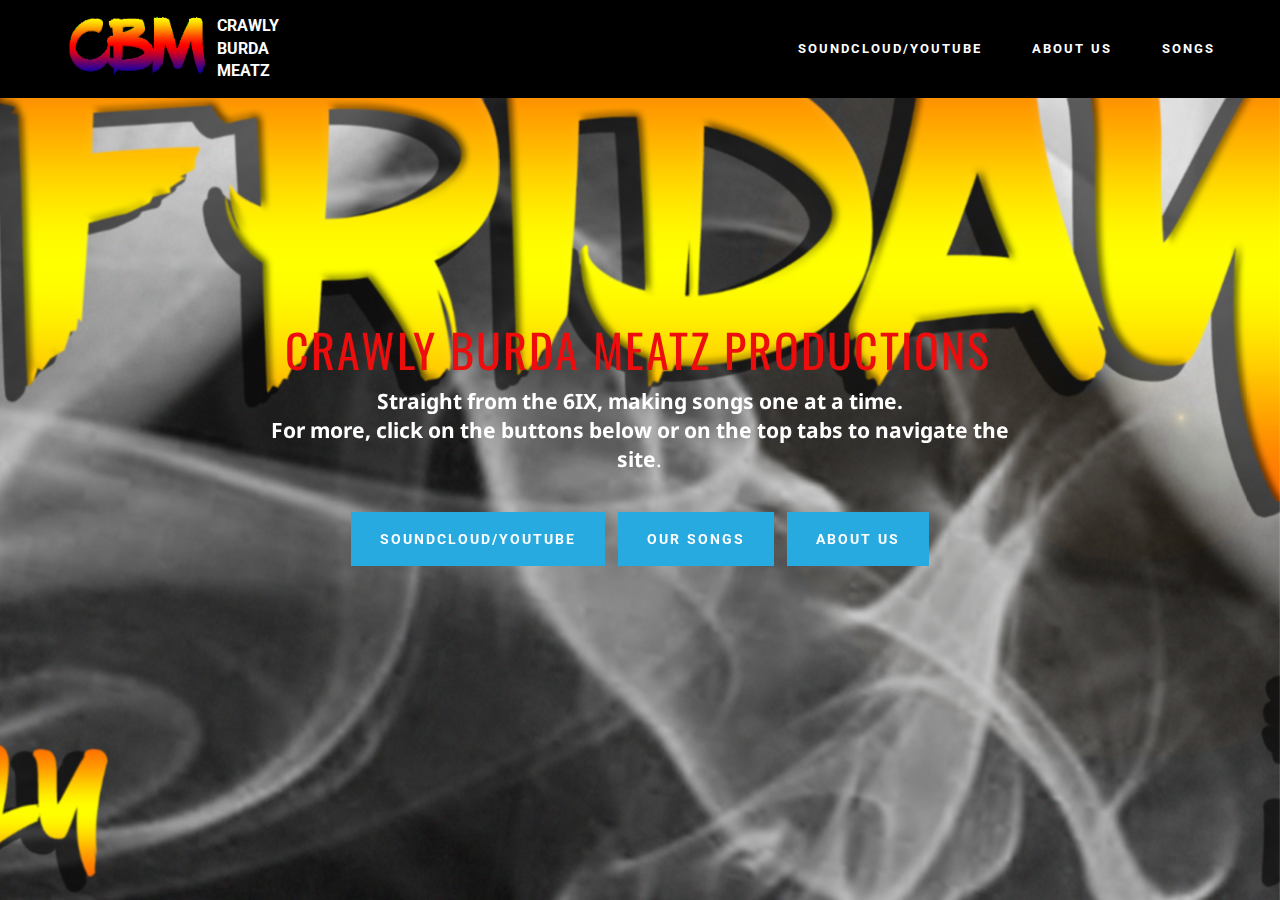
==== commit 7d2230d4: "create github pages" ====
--- a/index.html
+++ b/index.html
@@ -19,7 +19,7 @@
   
 </head>
 <body>
-  <section class="mbr-navbar mbr-navbar--freeze mbr-navbar--absolute mbr-navbar--sticky mbr-navbar--auto-collapse" id="ext_menu-0" data-rv-view="4">
+  <section class="mbr-navbar mbr-navbar--freeze mbr-navbar--absolute mbr-navbar--sticky mbr-navbar--auto-collapse" id="ext_menu-0" data-rv-view="0">
     <div class="mbr-navbar__section mbr-section">
         <div class="mbr-section__container container">
             <div class="mbr-navbar__container">
@@ -33,7 +33,7 @@
                 <div class="mbr-navbar__column mbr-navbar__menu">
                     <nav class="mbr-navbar__menu-box mbr-navbar__menu-box--inline-right">
                         <div class="mbr-navbar__column">
-                            <ul class="mbr-navbar__items mbr-navbar__items--right float-left mbr-buttons mbr-buttons--freeze mbr-buttons--right btn-decorator mbr-buttons--active mbr-buttons--only-links"><li class="mbr-navbar__item"><a class="mbr-buttons__link btn text-white" href="page1.html">SOUNDCLOUD/YOUTUBE</a></li><li class="mbr-navbar__item"><a class="mbr-buttons__link btn text-white" href="https://mobirise.com">ABOUT US</a></li><li class="mbr-navbar__item"><a class="mbr-buttons__link btn text-white" href="https://mobirise.com">SONGS</a></li></ul>                            
+                            <ul class="mbr-navbar__items mbr-navbar__items--right float-left mbr-buttons mbr-buttons--freeze mbr-buttons--right btn-decorator mbr-buttons--active mbr-buttons--only-links"><li class="mbr-navbar__item"><a class="mbr-buttons__link btn text-white" href="page1.html">SOUNDCLOUD/YOUTUBE</a></li><li class="mbr-navbar__item"><a class="mbr-buttons__link btn text-white" href="page3.html">ABOUT US</a></li><li class="mbr-navbar__item"><a class="mbr-buttons__link btn text-white" href="page2.html">SONGS</a></li></ul>                            
                             
                         </div>
                     </nav>
@@ -43,17 +43,17 @@
     </div>
 </section>
 
-<section class="engine"><a href="https://mobirise.ws/g">how to create own website</a></section><section class="mbr-box mbr-section mbr-section--relative mbr-section--fixed-size mbr-section--full-height mbr-section--bg-adapted mbr-parallax-background mbr-after-navbar" id="header4-1" data-rv-view="6" style="background-image: url(assets/images/coverdd-2-2000x2173.png);">
+<section class="engine"><a href="https://mobirise.ws/j">design own website</a></section><section class="mbr-box mbr-section mbr-section--relative mbr-section--fixed-size mbr-section--full-height mbr-section--bg-adapted mbr-parallax-background mbr-after-navbar" id="header4-1" data-rv-view="2" style="background-image: url(assets/images/coverdd-2-2000x2173.png);">
     <div class="mbr-box__magnet mbr-box__magnet--sm-padding mbr-box__magnet--center-center">
         
         <div class="mbr-box__container mbr-section__container container">
             <div class="mbr-box mbr-box--stretched"><div class="mbr-box__magnet mbr-box__magnet--center-center">
                 <div class="row"><div class=" col-sm-8 col-sm-offset-2">
                     <div class="mbr-hero animated fadeInUp">
-                        <h1 class="mbr-hero__text"><span style="font-weight: normal;">CRAWLY BURDA MEATZ PRODUCTIONS</span></h1>
-                        <p class="mbr-hero__subtext">Straight from the 6IX, making songs one at a time.<br>For more, click on the top tabs to navigate the site.</p>
+                        <h1 class="mbr-hero__text"><span style="font-weight: normal;">CRAWLY BURDA MEATZ PRODUCTIONS</span><span style="font-weight: normal;"><br></span></h1>
+                        <p class="mbr-hero__subtext"><strong>Straight from the 6IX, making songs one at a time.<br>For more, click on the buttons below or on the top tabs to navigate the site</strong>.<br></p>
                     </div>
-                    
+                    <div class="mbr-buttons btn-inverse mbr-buttons--center"> <a class="mbr-buttons__btn btn btn-lg animated fadeInUp delay btn-info" href="page1.html">SOUNDCLOUD/YOUTUBE</a> <a class="mbr-buttons__btn btn btn-lg animated fadeInUp delay btn-info" href="page2.html">OUR SONGS</a> <a class="mbr-buttons__btn btn btn-lg animated fadeInUp delay btn-info" href="page3.html">ABOUT US</a></div>
                 </div></div>
             </div></div>
         </div>
--- a/assets/mobirise/css/mbr-additional.css
+++ b/assets/mobirise/css/mbr-additional.css
@@ -1,3 +1,8 @@
+@import url(https://fonts.googleapis.com/css?family=Droid+Sans:400,700);
+@import url(https://fonts.googleapis.com/css?family=Oswald:400,300,700);
+@import url(https://fonts.googleapis.com/css?family=Raleway:400,300,700);
+
+
 #ext_menu-0 .mbr-brand__name {
   font-size: 16px;
 }
@@ -9,6 +14,18 @@
 }
 #ext_menu-0 .mbr-navbar__hamburger {
   color: #fac51c;
+}
+#header4-1 P {
+  text-align: center;
+  font-family: 'Droid Sans', sans-serif;
+  color: #ffffff;
+}
+#header4-1 SPAN {
+  font-family: 'Oswald', sans-serif;
+  color: #ed0d0d;
+}
+#header4-1 B {
+  color: #ffffff;
 }
 #ext_menu-2 .mbr-brand__name {
   font-size: 16px;
@@ -28,3 +45,63 @@
 #slider-3 P {
   color: #000000;
 }
+#ext_menu-4 .mbr-brand__name {
+  font-size: 16px;
+}
+#ext_menu-4.mbr-navbar--stuck .mbr-navbar__section {
+  background: #000000;
+}
+#ext_menu-4 .mbr-navbar__section {
+  background: #000000;
+}
+#ext_menu-4 .mbr-navbar__hamburger {
+  color: #fac51c;
+}
+#msg-box5-9 .mbr-header__text {
+  color: #ffffff;
+}
+#msg-box5-9 .mbr-header__subtext {
+  color: #ffffff;
+}
+#msg-box5-9 .mbr-article {
+  color: #ffffff;
+}
+#msg-box5-a .mbr-header__text {
+  color: #ffffff;
+}
+#msg-box5-a .mbr-header__subtext {
+  color: #ffffff;
+}
+#msg-box5-a .mbr-article {
+  color: #ffffff;
+}
+#msg-box5-e .mbr-header__text {
+  color: #ffffff;
+}
+#msg-box5-e .mbr-header__subtext {
+  color: #ffffff;
+}
+#msg-box5-e .mbr-article {
+  color: #ffffff;
+}
+
+#ext_menu-b .mbr-brand__name {
+  font-size: 16px;
+}
+#ext_menu-b.mbr-navbar--stuck .mbr-navbar__section {
+  background: #000000;
+}
+#ext_menu-b .mbr-navbar__section {
+  background: #000000;
+}
+#ext_menu-b .mbr-navbar__hamburger {
+  color: #fac51c;
+}
+#testimonials1-d .mbr-reviews__text {
+  font-size: 32px;
+  color: #000000;
+  font-family: 'Raleway', sans-serif;
+}
+#testimonials1-d .mbr-reviews__author-name {
+  color: #ed0d0d;
+}
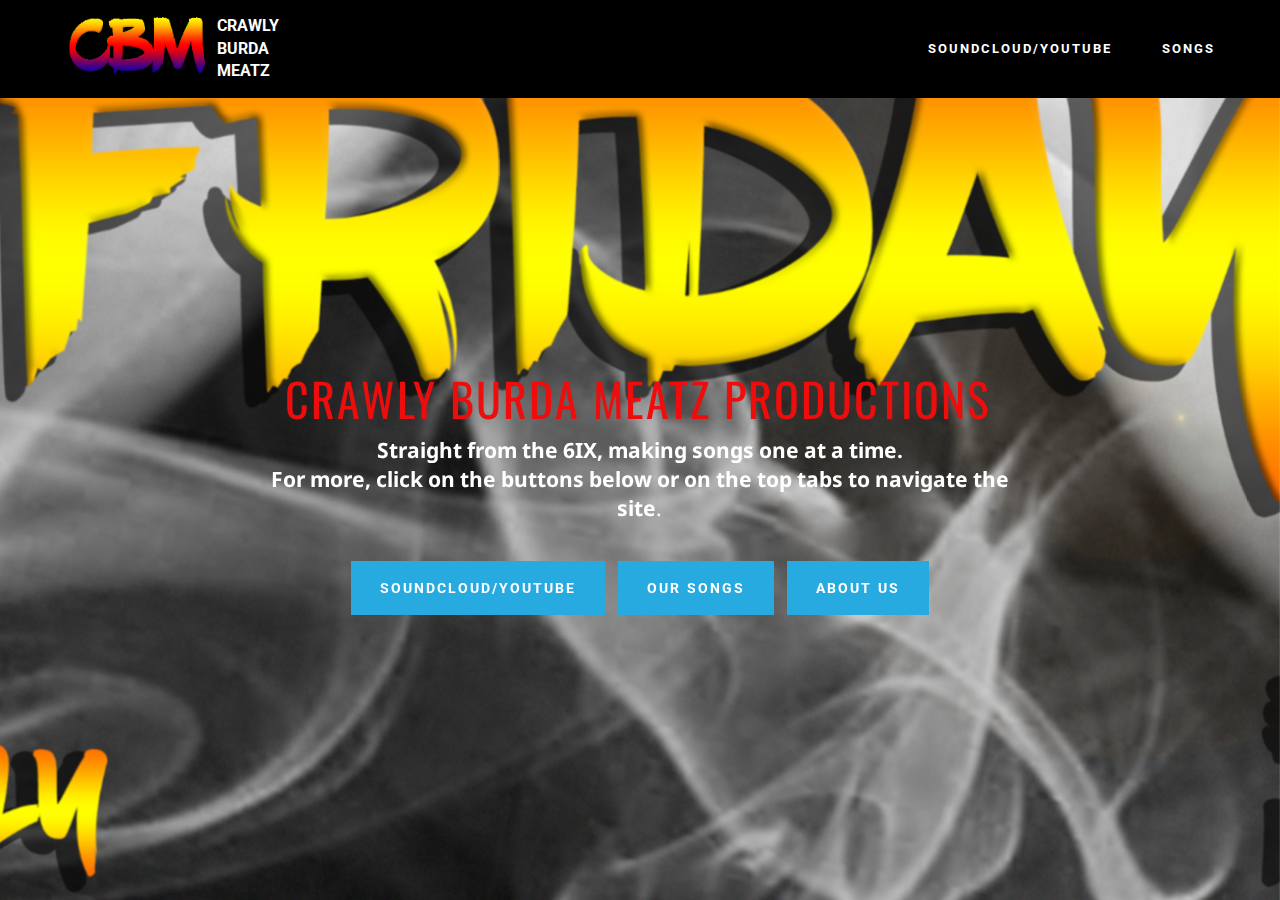
==== commit be626d5c: "create github pages" ====
--- a/index.html
+++ b/index.html
@@ -33,7 +33,7 @@
                 <div class="mbr-navbar__column mbr-navbar__menu">
                     <nav class="mbr-navbar__menu-box mbr-navbar__menu-box--inline-right">
                         <div class="mbr-navbar__column">
-                            <ul class="mbr-navbar__items mbr-navbar__items--right float-left mbr-buttons mbr-buttons--freeze mbr-buttons--right btn-decorator mbr-buttons--active mbr-buttons--only-links"><li class="mbr-navbar__item"><a class="mbr-buttons__link btn text-white" href="page1.html">SOUNDCLOUD/YOUTUBE</a></li><li class="mbr-navbar__item"><a class="mbr-buttons__link btn text-white" href="page3.html">ABOUT US</a></li><li class="mbr-navbar__item"><a class="mbr-buttons__link btn text-white" href="page2.html">SONGS</a></li></ul>                            
+                            <ul class="mbr-navbar__items mbr-navbar__items--right float-left mbr-buttons mbr-buttons--freeze mbr-buttons--right btn-decorator mbr-buttons--active mbr-buttons--only-links"><li class="mbr-navbar__item"><a class="mbr-buttons__link btn text-white" href="page1.html">SOUNDCLOUD/YOUTUBE</a></li><li class="mbr-navbar__item"><a class="mbr-buttons__link btn text-white" href="page2.html">SONGS</a></li></ul>                            
                             
                         </div>
                     </nav>
@@ -43,8 +43,8 @@
     </div>
 </section>
 
-<section class="engine"><a href="https://mobirise.ws/j">design own website</a></section><section class="mbr-box mbr-section mbr-section--relative mbr-section--fixed-size mbr-section--full-height mbr-section--bg-adapted mbr-parallax-background mbr-after-navbar" id="header4-1" data-rv-view="2" style="background-image: url(assets/images/coverdd-2-2000x2173.png);">
-    <div class="mbr-box__magnet mbr-box__magnet--sm-padding mbr-box__magnet--center-center">
+<section class="engine"><a href="https://mobirise.ws/c">best web site maker</a></section><section class="mbr-box mbr-section mbr-section--relative mbr-section--fixed-size mbr-section--full-height mbr-section--bg-adapted mbr-parallax-background" id="header4-1" data-rv-view="2" style="background-image: url(assets/images/coverdd-2-2000x2173.png);">
+    <div class="mbr-box__magnet mbr-box__magnet--sm-padding mbr-box__magnet--center-center mbr-after-navbar">
         
         <div class="mbr-box__container mbr-section__container container">
             <div class="mbr-box mbr-box--stretched"><div class="mbr-box__magnet mbr-box__magnet--center-center">
--- a/assets/mobirise/css/mbr-additional.css
+++ b/assets/mobirise/css/mbr-additional.css
@@ -1,6 +1,5 @@
 @import url(https://fonts.googleapis.com/css?family=Droid+Sans:400,700);
 @import url(https://fonts.googleapis.com/css?family=Oswald:400,300,700);
-@import url(https://fonts.googleapis.com/css?family=Raleway:400,300,700);
 
 
 #ext_menu-0 .mbr-brand__name {
@@ -84,24 +83,3 @@
 #msg-box5-e .mbr-article {
   color: #ffffff;
 }
-
-#ext_menu-b .mbr-brand__name {
-  font-size: 16px;
-}
-#ext_menu-b.mbr-navbar--stuck .mbr-navbar__section {
-  background: #000000;
-}
-#ext_menu-b .mbr-navbar__section {
-  background: #000000;
-}
-#ext_menu-b .mbr-navbar__hamburger {
-  color: #fac51c;
-}
-#testimonials1-d .mbr-reviews__text {
-  font-size: 32px;
-  color: #000000;
-  font-family: 'Raleway', sans-serif;
-}
-#testimonials1-d .mbr-reviews__author-name {
-  color: #ed0d0d;
-}
